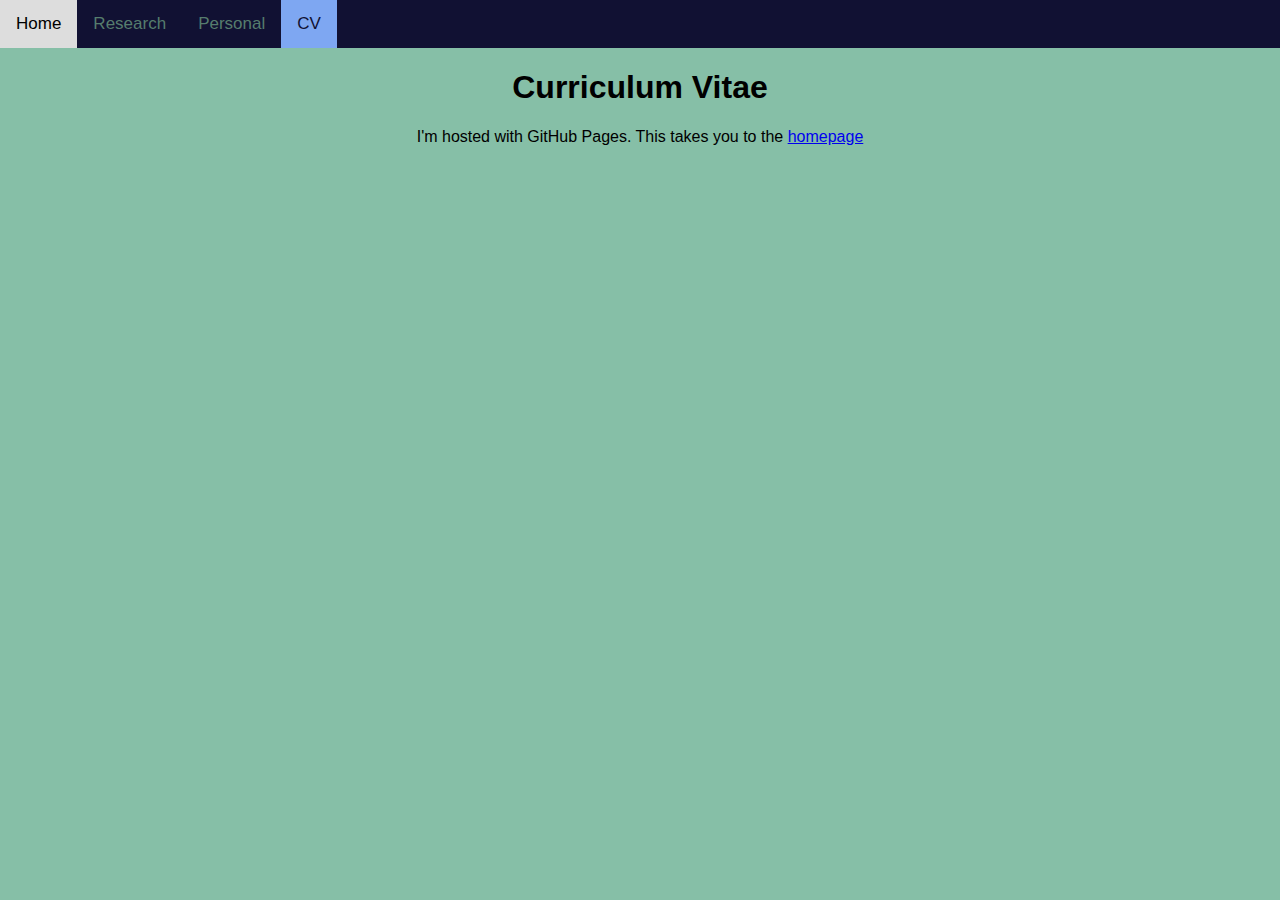
==== cv.html @ 79f3f7c0 "Fixed Minor errors" ====
<!DOCTYPE html>
<html>
<head>
<title>Homepage</title>
<script type="text/javascript"
src="https://www.maths.nottingham.ac.uk/plp/pmadw/LaTeXMathML.js">
</script>


<meta name="viewport" content="width=device-width, initial-scale=1">
<style>
body {
  margin: 0;
  background-color: #86bfa7;
  font-family: Arial, Helvetica, sans-serif;
}

.topnav {
  overflow: hidden;
  background-color: #113;
}

.topnav a {
  float: left;
  color: #567d6d;
  text-align: center;
  padding: 14px 16px;
  text-decoration: none;
  font-size: 17px;
}

.topnav a:hover {
  background-color: #ddd;
  color: black;
}

.topnav a.active {
  background-color: #7ea7f2;
  color: #113;
}
h1 {
     text-align: center;
}
p {
text-align: center;
}
</style>
</head>
<div class="topnav">
  <a href=" ">Home</a>
  <a href="research">Research</a>
  <a href="personal">Personal</a>
    <a class="active">CV</a>
</div>
<body>
<h1>Curriculum Vitae</h1>
<p>I'm hosted with GitHub Pages. This takes you to the <a href="https://comboproblems.github.io/">homepage</a></p>

</body>
</html>
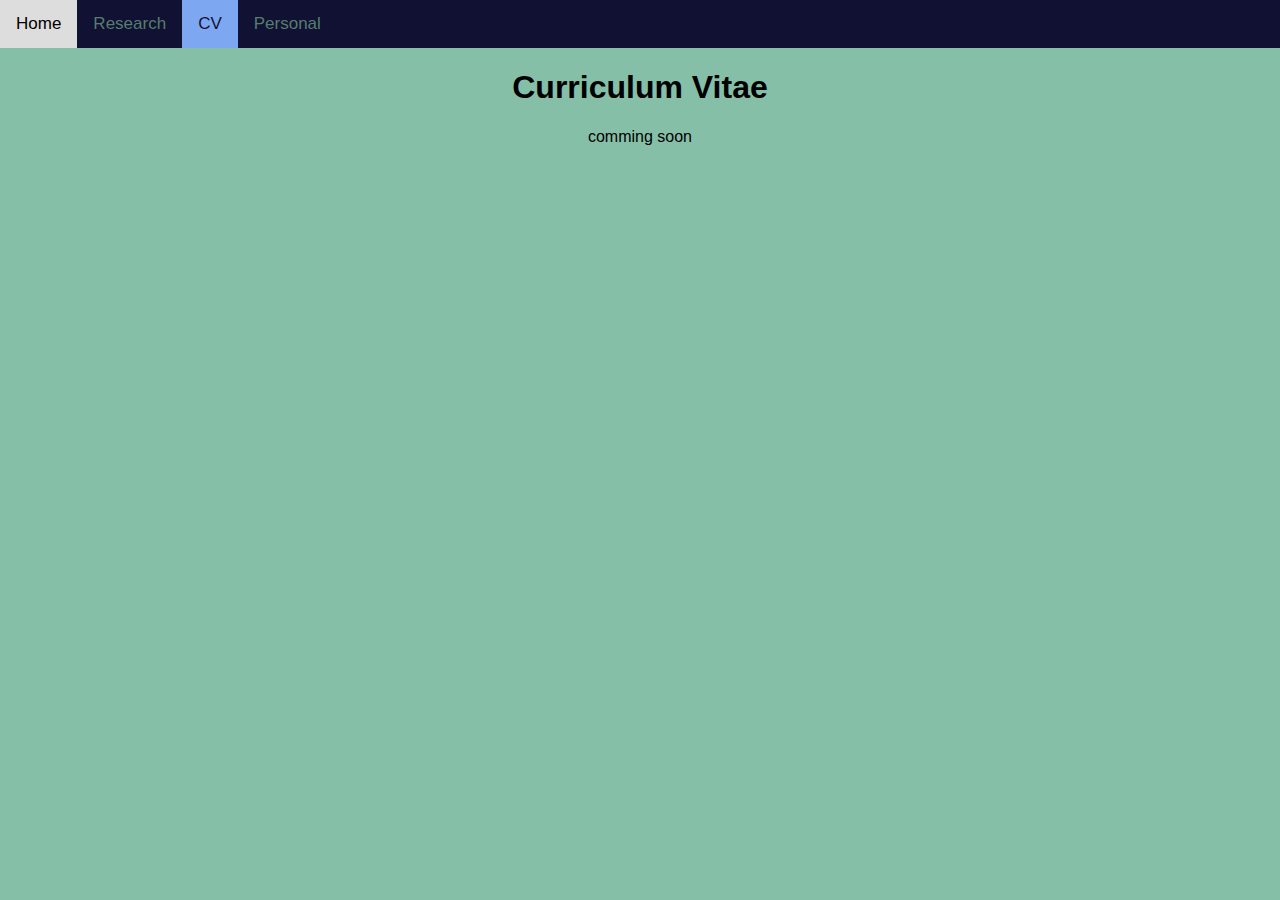
==== commit f1488e5a: "Consitant Files" ====
--- a/cv.html
+++ b/cv.html
@@ -49,12 +49,12 @@
 <div class="topnav">
   <a href=" ">Home</a>
   <a href="research">Research</a>
+  <a class="active">CV</a>
   <a href="personal">Personal</a>
-    <a class="active">CV</a>
 </div>
 <body>
 <h1>Curriculum Vitae</h1>
-<p>I'm hosted with GitHub Pages. This takes you to the <a href="https://comboproblems.github.io/">homepage</a></p>
+<p>comming soon</p>
 
 </body>
 </html>
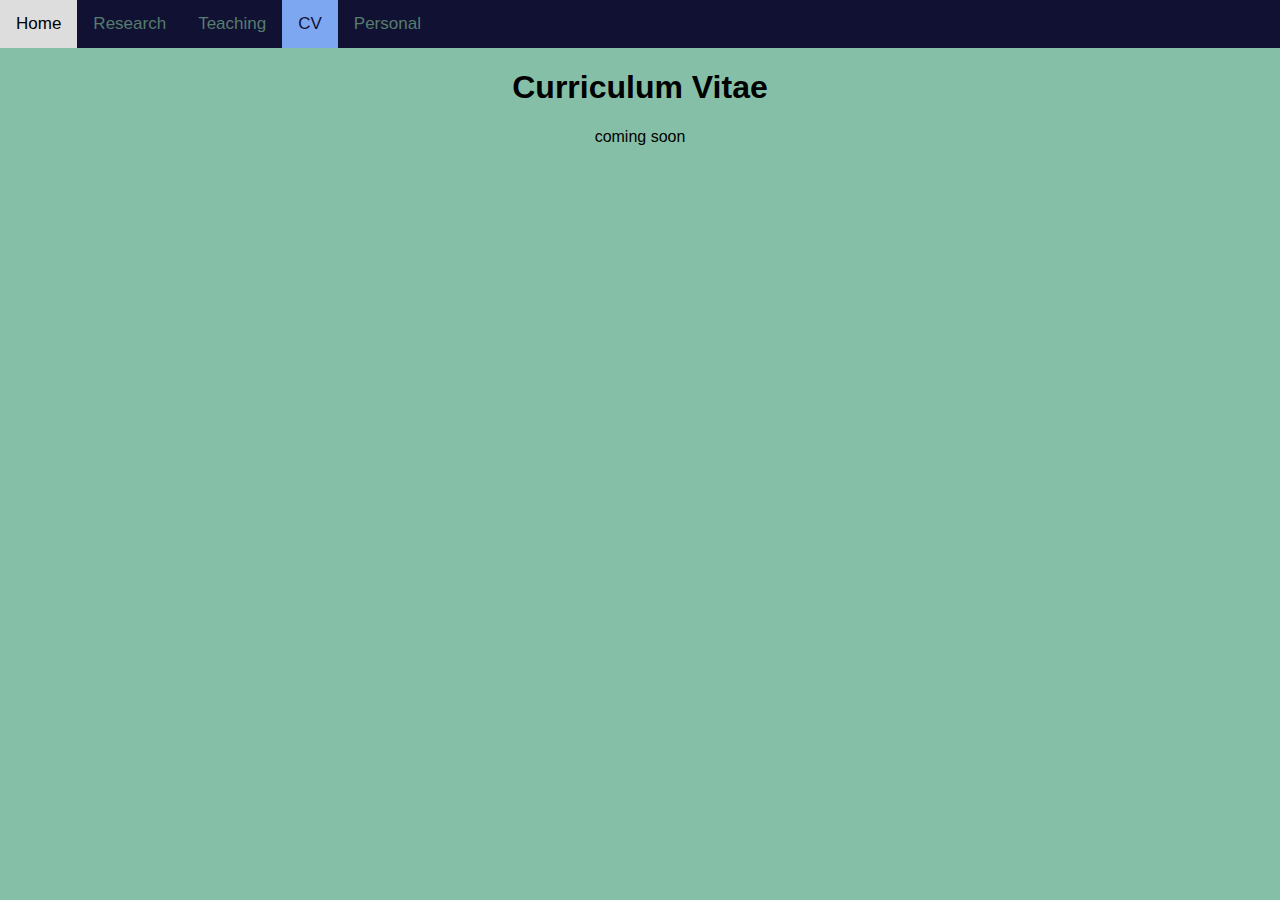
==== commit 29497fac: "fix" ====
--- a/cv.html
+++ b/cv.html
@@ -47,14 +47,15 @@
 </style>
 </head>
 <div class="topnav">
-  <a href=" ">Home</a>
+  <a href="">Home</a>
   <a href="research">Research</a>
+  <a href="teaching">Teaching</a>
   <a class="active">CV</a>
   <a href="personal">Personal</a>
 </div>
 <body>
 <h1>Curriculum Vitae</h1>
-<p>comming soon</p>
+<p>coming soon</p>
 
 </body>
 </html>
